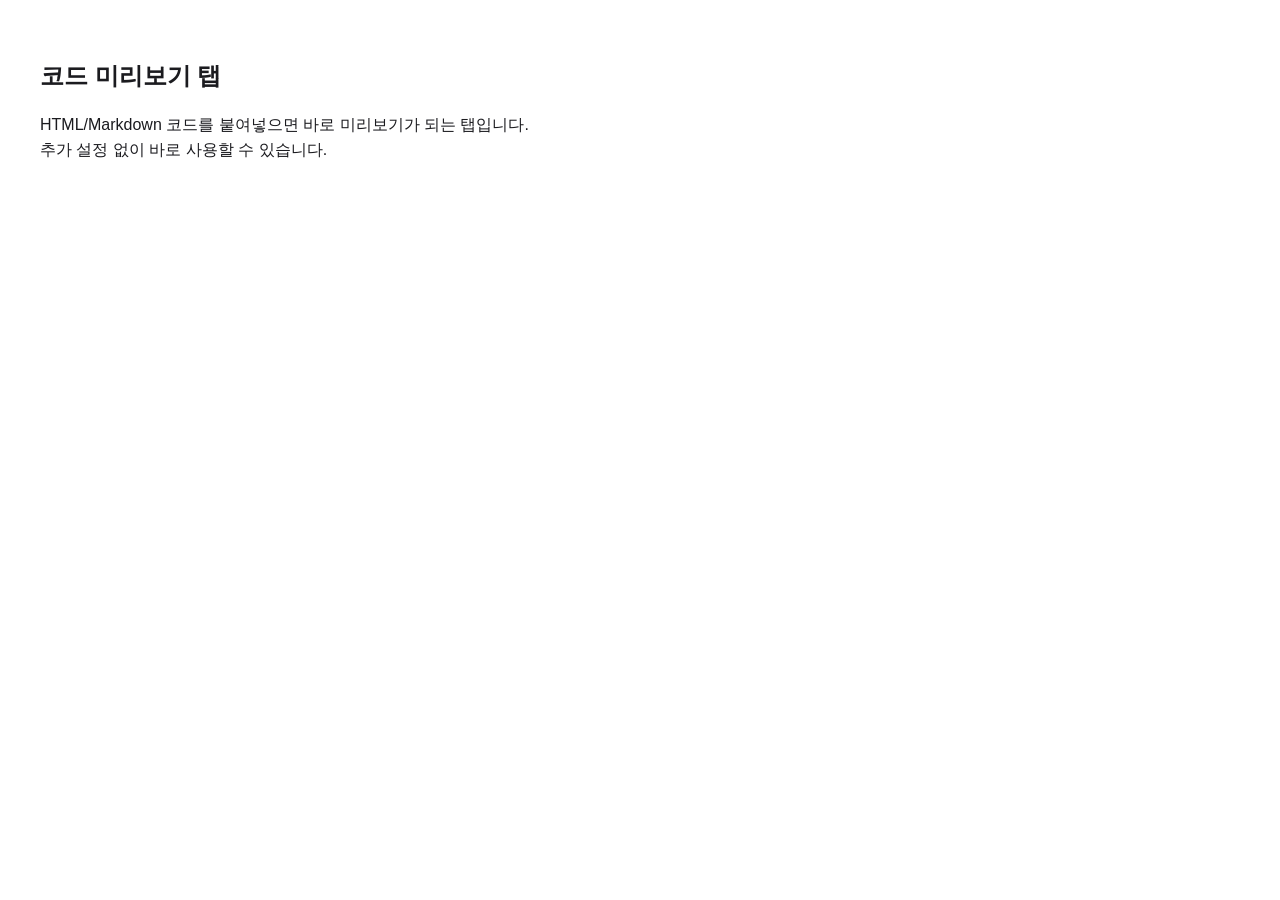
==== config.html @ 79203bba "Add Teams tab: HTML/Markdown live preview with shareable links Static site (no backend) that lets TF" ====
<!doctype html>
<html lang="ko">
<head>
  <meta charset="utf-8" />
  <meta name="viewport" content="width=device-width, initial-scale=1" />
  <title>코드 미리보기 설정</title>
  <script src="https://res.cdn.office.net/teams-js/2.19.0/js/MicrosoftTeams.min.js" crossorigin="anonymous"></script>
  <style>
    body {
      font-family: "Segoe UI", "Malgun Gothic", sans-serif;
      padding: 32px;
      color: #1b1b1f;
    }
    p {
      line-height: 1.6;
    }
  </style>
</head>
<body>
  <h2>코드 미리보기 탭</h2>
  <p>HTML/Markdown 코드를 붙여넣으면 바로 미리보기가 되는 탭입니다.<br />추가 설정 없이 바로 사용할 수 있습니다.</p>
  <script>
    const tabUrl = location.href.replace(/config\.html.*$/, "index.html");

    microsoftTeams.app.initialize().then(() => {
      microsoftTeams.pages.config.setValidityState(true);
      microsoftTeams.pages.config.registerOnSaveHandler((saveEvent) => {
        microsoftTeams.pages.config.setConfig({
          entityId: "codePreview",
          contentUrl: tabUrl,
          websiteUrl: tabUrl,
          suggestedDisplayName: "코드 미리보기",
        });
        saveEvent.notifySuccess();
      });
    });
  </script>
</body>
</html>
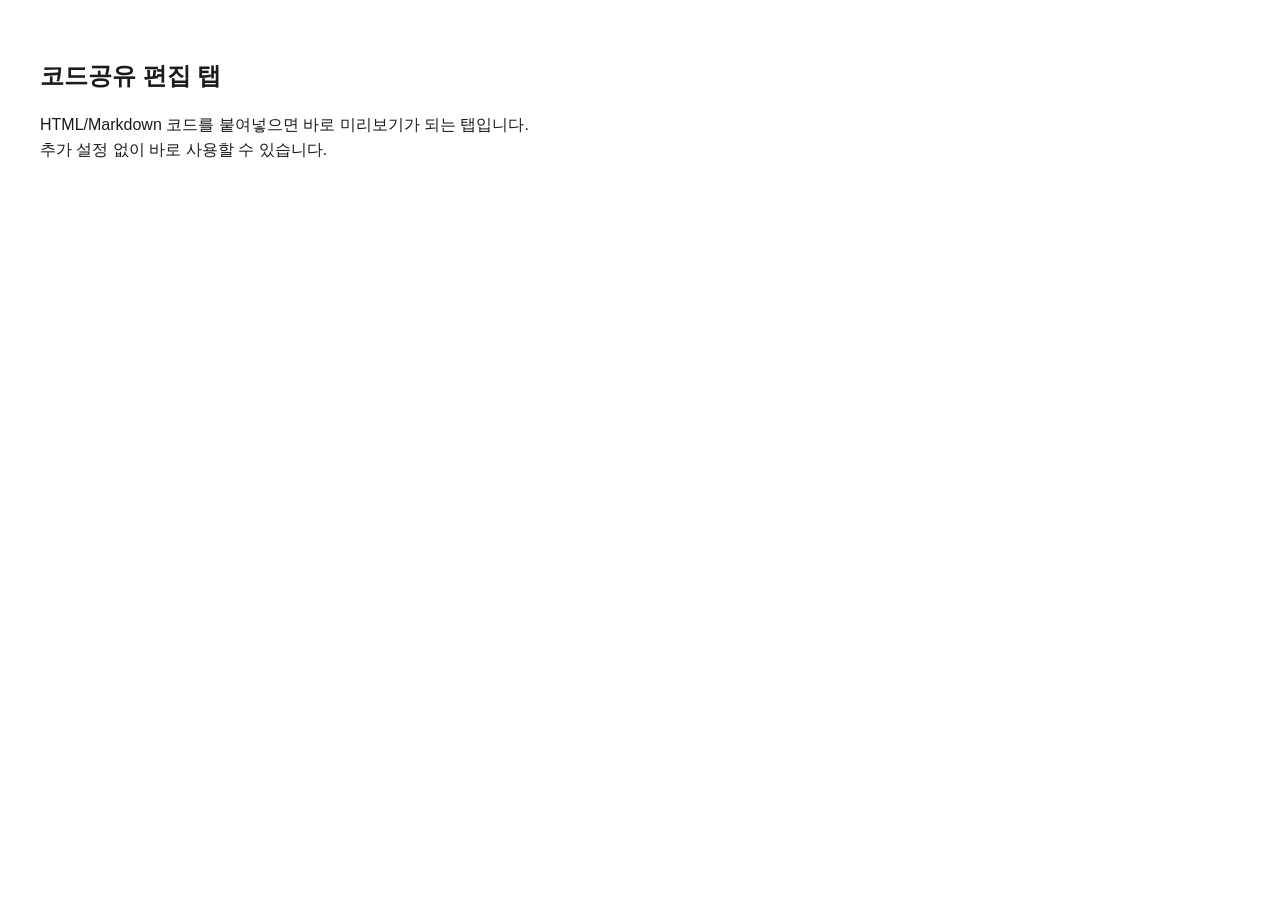
==== commit ff3ed92f: "Rename app to 코드공유 편집, add resizable panes and two-row toolbar Restructure the header into a topbar " ====
--- a/config.html
+++ b/config.html
@@ -3,7 +3,7 @@
 <head>
   <meta charset="utf-8" />
   <meta name="viewport" content="width=device-width, initial-scale=1" />
-  <title>코드 미리보기 설정</title>
+  <title>코드공유 편집 설정</title>
   <script src="https://res.cdn.office.net/teams-js/2.19.0/js/MicrosoftTeams.min.js" crossorigin="anonymous"></script>
   <style>
     body {
@@ -17,7 +17,7 @@
   </style>
 </head>
 <body>
-  <h2>코드 미리보기 탭</h2>
+  <h2>코드공유 편집 탭</h2>
   <p>HTML/Markdown 코드를 붙여넣으면 바로 미리보기가 되는 탭입니다.<br />추가 설정 없이 바로 사용할 수 있습니다.</p>
   <script>
     const tabUrl = location.href.replace(/config\.html.*$/, "index.html");
@@ -29,7 +29,7 @@
           entityId: "codePreview",
           contentUrl: tabUrl,
           websiteUrl: tabUrl,
-          suggestedDisplayName: "코드 미리보기",
+          suggestedDisplayName: "코드공유 편집",
         });
         saveEvent.notifySuccess();
       });
